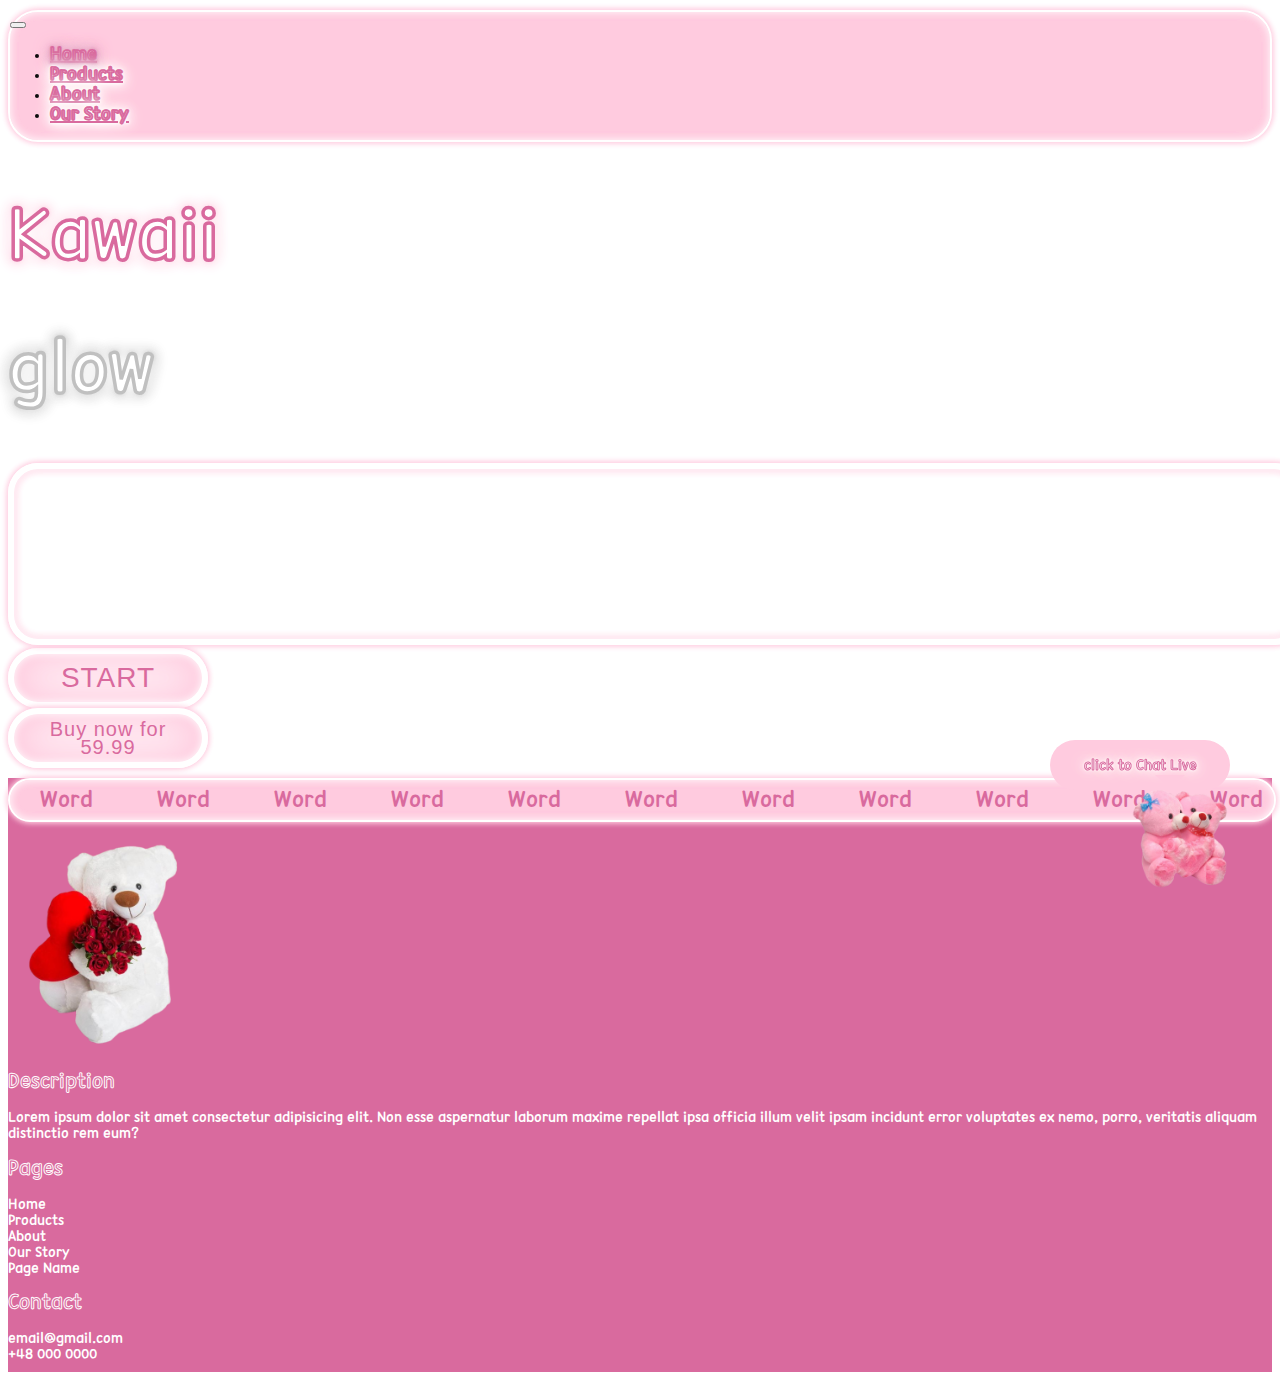
==== index.html @ d9307fdb "commit" ====
<!DOCTYPE html>
<html lang="en">
<head>
    <meta charset="UTF-8">
    <meta http-equiv="X-UA-Compatible" content="IE=edge">
    <meta name="viewport" content="width=device-width, initial-scale=1.0">
    <link href="https://cdn.jsdelivr.net/npm/bootstrap@5.0.2/dist/css/bootstrap.min.css" rel="stylesheet"
        integrity="sha384-EVSTQN3/azprG1Anm3QDgpJLIm9Nao0Yz1ztcQTwFspd3yD65VohhpuuCOmLASjC" crossorigin="anonymous">
        <link rel="stylesheet" href="https://cdn.jsdelivr.net/npm/bootstrap-icons@1.10.3/font/bootstrap-icons.css">
        <link rel="stylesheet" href="assets/css/style.css">
    <title>Chatbot</title>
</head>
<body>
    <header>
        <div class="container-fluid">
            <nav class="navbar navbar-expand navbar-light ">
                <div class="w-100">
                  <button class="navbar-toggler" type="button" data-bs-toggle="collapse" data-bs-target="#navbarSupportedContent" aria-controls="navbarSupportedContent" aria-expanded="false" aria-label="Toggle navigation">
                    <span class="navbar-toggler-icon"></span>
                  </button>
                  <div class="collapse navbar-collapse w-100" id="navbarSupportedContent">
                    <ul class="navbar-nav w-100 justify-content-around  mb-lg-0">
                      <li class="nav-item">
                        <a class="nav-link active-link" aria-current="page" href="#">Home</a>
                      </li>
                      <li class="nav-item">
                        <a class="nav-link" href="#">Products</a>
                      </li>
                      <li class="nav-item">
                        <a class="nav-link" href="#">About</a>
                      </li>
                      <li class="nav-item ">
                        <a class="nav-link " href="#">Our Story</a>
                      </li>
                      <!-- <li class="nav-item ">
                        <a class="nav-link active-link" href="#">Live Chat</a>
                      </li> -->
                 
                    </ul>
                   
                  </div>
                </div>
              </nav>
        </div>
    </header>
    <main>
        <section class="video-section">
            <div class="container">
                <div class="row">
                    <div class="col-lg-12">
                        <div class="d-flex align-items-center justify-content-center mt-3 mb-2">
                            <h1 class="main-heading">
                                Kawaii &nbsp;
                            </h1>
                            <h1 class="main-heading2">
                                glow
                            </h1>
                        </div>
                    </div>
                    <div class="col-lg-10 mx-auto">
                       <div class="cute-video-div">
                        <video  width="100%" class="cute-video" id="cute-video">
                            <source src="assets/images/Teddy Bear, Teddy Bear Song - CoComelon Nursery Rhymes & Kids Songs.mp4" type="video/mp4">
                        </video>
                        <div class="play-btn" onclick="playVid()">
                        </div>
                           <div class="pause-btn" onclick="pauseVid()">
                        
                           </div>
                       </div>
                       
                    </div>
                    <div class="col-lg-7 my-5 mx-auto">
                        <div class="d-flex justify-content-around align-items-center">
                          <button class="video-btn mx-1">
                            <a href="">START</a>
                          </button>
                          <button class="video-btn2 mx-1">
                            <a href="">Buy now for 59.99</a>
                          </button>
                        </div>
                    </div>
                </div>
            </div>
        </section>


  <div class="live-chat">
    
    <div class="chat-blink">
        <div class="container-chat">
            <div class="chatbox">
              <div class="top-bar">
                <div class="d-flex align-items-center">
                    <div class="avatar"><p class="mb-0 pb-0">V</p></div>
                <div class="name text-white">Voldemort</div>
                </div>
                <div class="icons">
                    <i class="bi bi-x-circle text-white close-chat"></i>
                  </div>
              </div>
              <div class="middle">
                
                <div class="voldemort">
                    <div class="incoming">
                        <div class="bubble">Hi</div>
                        <div class="bubble">Hey, Father's Day is coming up..j</div>
                      </div>
                    <div class="outgoing ms-auto">
                        <div class="bubble ">Hello.</div>
                      </div>
                  <div class="incoming">
                    
                    <div class="bubble">What are you getting.. Oh, oops sorry dude.</div>
                  </div>
                  <div class="outgoing ms-auto">
                    <div class="bubble ">Nah, it's cool.</div>
                    <div class="bubble">Well you should get your Dad a cologne. Here smell it. Oh wait! ...</div>
                  </div>
                  <div class="typing">
                    <div class="bubble">
                      <div class="ellipsis one"></div>
                      <div class="ellipsis two"></div>
                      <div class="ellipsis three"></div>
                    </div>
                  </div>
                </div>
              </div>
              <div class="bottom-bar">
                <div class="chat">
                  <input type="text" class="input" placeholder="Type a message..." />
                  <button type="submit" class="button"><i class="bi bi-send"></i></button>
                </div>
              </div>
            </div>
            
          </div>
    </div>
    <div class="click-blink">
        click to Chat Live
    </div>
      <img src="assets/images/footer-teddy.png" alt="" class="chat-icon" width="100">
  </div>
    </main>
    <footer class="footer">
        <div class="container-fluid">
            <div class="row">
                <div class="col-lg-12">
                    <div class="ticker-wrap">
                        <div class="ticker">
                          <div class="ticker__item">Word</div>
                          <div class="ticker__item">Word</div>
                          <div class="ticker__item">Word</div>
                          <div class="ticker__item">Word</div>
                          <div class="ticker__item">Word</div>
                          <div class="ticker__item">Word</div>
                          <div class="ticker__item">Word</div>
                          <div class="ticker__item">Word</div>
                          <div class="ticker__item">Word</div>
                          <div class="ticker__item">Word</div>
                          <div class="ticker__item">Word</div>
                          <div class="ticker__item">Word</div>
                          <div class="ticker__item">Word</div>
                          <div class="ticker__item">Word</div>
                          <div class="ticker__item">Word</div>
                          <div class="ticker__item">Word</div>
                          <div class="ticker__item">Word</div>
                          <div class="ticker__item">Word</div>
                          <div class="ticker__item">Word</div>
                          <div class="ticker__item">Word</div>
                          <div class="ticker__item">Word</div>
                          <div class="ticker__item">Word</div>
                          <div class="ticker__item">Word</div>
                          <div class="ticker__item">Word</div>
                          <div class="ticker__item">Word</div>
                          <div class="ticker__item">Word</div>
                          <div class="ticker__item">Word</div>
                          <div class="ticker__item">Word</div>
                          <div class="ticker__item">Word</div>
                          <div class="ticker__item">Word</div>
                         </div>
                        </div>
                </div>
                
            </div>
          </div>
          <div class="container mt-3">
            <div class="row align-items-center">
                <div class="col-lg-6 d-flex align-items-center mb-3">
                    <img src="assets/images/footer.png" alt="" class="footer-teddy" width="200" >
                   <div>
                    <h1 class="footer-heading">Description</h1>
                    <p class="footer-text">Lorem ipsum dolor sit amet consectetur adipisicing elit. Non esse aspernatur laborum maxime repellat ipsa officia illum velit ipsam incidunt error voluptates ex nemo, porro, veritatis aliquam distinctio rem eum?</p>
               
                   </div>
                </div>
                <div class="col-lg-2 ms-auto mb-3">
                    <h1 class="footer-heading">Pages</h1>
                    <a href="" class="footer-text">Home</a><br>
                    <a href="" class="footer-text">Products</a><br>
                    <a href="" class="footer-text">About</a><br>
                    <a href="" class="footer-text">Our Story</a><br>
                    <a href="" class="footer-text">Page Name</a><br>
                 </div>
                 <div class="col-lg-3 mb-3">
                     <h1 class="footer-heading">Contact</h1>
                     <a href="" class="footer-text">email@gmail.com</a><br>
                     <a href="" class="footer-text">+48 000 0000</a><br>
                     
                  </div>
                 
            </div>
          </div>
    </footer>



    <script src="https://ajax.googleapis.com/ajax/libs/jquery/3.6.0/jquery.min.js"></script>
    <script src="https://cdn.jsdelivr.net/npm/bootstrap@5.0.2/dist/js/bootstrap.bundle.min.js"
        integrity="sha384-MrcW6ZMFYlzcLA8Nl+NtUVF0sA7MsXsP1UyJoMp4YLEuNSfAP+JcXn/tWtIaxVXM"
        crossorigin="anonymous"></script>
    <script src="assets/js/app.js"></script>
</body>
</html>
---- assets/css/style.css ----
@font-face {
    font-family: '210 Hayanbunpil R';
    src: url(/assets/210\ 窍踞盒鞘R.ttf);
}

:root {
    --primary-dark: #D96A9E;
    /* --primary:#D96A9E; */
    --primary: #FFCBDF;
    --primary-light: #E58EAA;
    --primary-light2: #F6BFC6;
    --secondry: #C0C0C0;
    --secondry-dark: #615C62;

}

body {
    font-family: '210 Hayanbunpil R';
    box-sizing: border-box;
}

/* =======================header */
.navbar {
    background-color: var(--primary);
    border-radius: 30px;
    margin: 10px 0px;
    border: 2px solid white;
    padding: 0px !important;

    box-shadow:
        0 0 0rem #fff,
        inset 0 0 .5rem #fff,
        0 0 .4rem var(--primary),
        inset 0 0 .5rem var(--primary),
        0 0 .4rem var(--primary),
        inset 0 0 .5rem var(--primary);
}

.nav-link {
    font-weight: 600;
    font-size: 20px;

    color: white !important;
    -webkit-text-stroke: 1px var(--primary-dark);
    /* text-shadow:
        -0.2rem -0.2rem 1rem #fff,
        0.2rem 0.2rem 1rem #fff,
        0 0 .2rem var(--primary-dark),
        0 0 .4rem var(--primary-dark),
        0 0 .2rem var(--primary-dark),
        0 0 .8rem var(--primary-dark),
        0 0 1rem var(--primary-dark); */

        text-shadow:
        -0.2rem -0.2rem 1rem #fff,
        0.2rem 0.2rem 1rem #fff,
        0 0 .2rem white,
        0 0 .4rem white,
        0 0 .2rem white,
        0 0 .8rem white,
        0 0 1rem white;
        
}

.nav-link:hover {
    color: white !important;
    /* -webkit-text-stroke: 1px var(--primary-dark); */
   text-shadow:
        -0.2rem -0.2rem 1rem #fff,
        0.2rem 0.2rem 1rem #fff,
        0 0 .2rem var(--primary-dark),
        0 0 .4rem var(--primary-dark),
        0 0 .2rem var(--primary-dark),
        0 0 .8rem var(--primary-dark),
        0 0 1rem var(--primary-dark);
}

.active-link {
    color: white !important;
    /* -webkit-text-stroke: 1px var(--primary-dark) !important; */
    text-shadow:
        -0.2rem -0.2rem 1rem #fff,
        0.2rem 0.2rem 1rem #fff,
        0 0 .2rem var(--primary-dark),
        0 0 .4rem var(--primary-dark),
        0 0 .2rem var(--primary-dark),
        0 0 .8rem var(--primary-dark),
        0 0 1rem var(--primary-dark);
}

.main-heading {
    font-size: 80px;
    font-weight: 600;
    color: white !important;
    -webkit-text-stroke: 1px var(--primary-dark);

    color: var(--primary-dark);
    text-shadow:
        -0.2rem -0.2rem 1rem #fff,
        0.2rem 0.2rem 1rem #fff,
        0 0 .2rem var(--primary),
        0 0 .4rem var(--primary),
        0 0 .2rem var(--primary),
        0 0 .8rem var(--primary),
        0 0 1rem var(--primary);
}

.main-heading2 {
    font-size: 80px;
    font-weight: 600;
    color: white !important;
    -webkit-text-stroke: 1px var(--secondry);
    color: var(--primary-dark);
    text-shadow:
        -0.2rem -0.2rem 1rem #fff,
        0.2rem 0.2rem 1rem #fff,
        0 0 .2rem var(--secondry),
        0 0 .4rem var(--secondry),
        0 0 .2rem var(--secondry),
        0 0 .8rem var(--secondry),
        0 0 1rem var(--secondry);
}

.cute-video {
    border: 2px solid var(--secondry);
    padding: 10px !important;
    border-radius: 30px;
    border: 0.4rem solid #fff;
    box-shadow:
        0 0 0rem #fff,
        inset 0 0 .5rem #fff,
        0 0 .4rem var(--primary),
        inset 0 0 .5rem var(--primary),
        0 0 .4rem var(--primary),
        inset 0 0 .5rem var(--primary);
}

.cute-video-div {
    position: relative;
}

.play-btn {
    position: absolute;
    top: calc(45% - 25px);
    left: calc(50% - 25px);
    ;
    height: 50px;
    width: 50px;
    /* height:300px;
    width: 300px; */
    /* cursor: pointer;
    transform: rotate(-120deg);
    transition: transform 500ms; */
    border: 0;
    background: transparent;
    box-sizing: border-box;
    width: 0;

    border-color: transparent transparent transparent rgba(255, 255, 255, 0.903);
    transition: 100ms all ease;
    cursor: pointer;

    border-style: solid;
    border-width: 37px 5px 37px 60px;
}

.pause-btn {
    position: absolute;
    top: calc(45% - 25px);
    left: calc(50% - 25px);
    ;
    height: 70px;
    width: 50px;
    cursor: pointer;
    display: none;
    border-color: transparent transparent transparent rgba(255, 255, 255, 0.803);
    transition: 100ms all ease;
    cursor: pointer;
    border-style: double;
    border-width: 0px 0 0px 60px;
}

.video-btn {
    background-color: transparent;
    border: none;
    border: 3px solid var(--primary-dark);
    border-radius: 30px;
    padding: 0px;
    margin: 0px;
    width: 200px;
    text-align: center;
    height: 60px;
    display: flex;
    justify-content: center;
    align-items: center;





    border: 0.4rem solid #fff;
    box-shadow:
        0 0 0rem #fff,
        inset 0 0 .5rem #fff,
        0 0 .4rem var(--primary),
        inset 0 0 2rem var(--primary),
        0 0 .4rem var(--primary),
        inset 0 0 4rem var(--primary);
}

.video-btn a {

    background-color: transparent;
    /* color: var(--primary-dark); */
    font-size: 28px;
    font-weight: 500;
    text-decoration: none;
    text-align: center;
    /* padding: 10px 35px; */
    letter-spacing: 1px;
    color: var(--primary-dark);
    /* text-shadow:
        -0.2rem -0.2rem 1rem #fff,
        0.2rem 0.2rem 1rem #fff,
        0 0 2rem var(--primary),
        0 0 4rem var(--primary),
        0 0 6rem var(--primary),
        0 0 8rem var(--primary),
        0 0 10rem var(--primary); */

}

.video-btn:hover {
    background-color: var(--primary-dark);
    color: white;
}

.video-btn:hover a {
    color: white;
}


.video-btn2 {
    background-color: transparent;
    border: none;
    border: 3px solid var(--primary-dark);
    border-radius: 30px;
    padding: 0px;
    margin: 0px;
    width: 200px;
    height: 60px;
    text-align: center;
    display: flex;
    justify-content: center;
    align-items: center;


    border: 0.4rem solid #fff;
    box-shadow:
        0 0 0rem #fff,
        inset 0 0 .5rem #fff,
        0 0 .4rem var(--primary),
        inset 0 0 2rem var(--primary),
        0 0 .4rem var(--primary),
        inset 0 0 4rem var(--primary);
}

.video-btn2 a {

    background-color: transparent;
    color: var(--primary-dark);
    font-size: 20px;
    font-weight: 500;
    text-decoration: none;
    text-align: center;
    padding: 10px 35px;
    letter-spacing: 1px;
    line-height: 18px;

}

.video-btn2:hover {
    background-color: var(--primary-dark);
    color: white;
}

.video-btn2:hover a {
    color: white;
}


.footer {
    background-color: var(--primary-dark);
    padding: 0px 0px 10px 0px;
}

.footer-text {
    font-size: 16px;
    color: white;
    font-weight: normal;
    text-decoration: none;
}

.footer-text:hover {
    color: var(--secondry);
}

.footer-heading {
    font-size: 23px;
    font-weight: 600;
    color: var(--primary-dark);
    -webkit-text-stroke: .1px white;
}

@-webkit-keyframes ticker {
    0% {
        -webkit-transform: translate3d(0, 0, 0);
        transform: translate3d(0, 0, 0);
        visibility: visible;
    }

    100% {
        -webkit-transform: translate3d(-100%, 0, 0);
        transform: translate3d(-100%, 0, 0);
    }
}

@keyframes ticker {
    0% {
        -webkit-transform: translate3d(0, 0, 0);
        transform: translate3d(0, 0, 0);
        visibility: visible;
    }

    100% {
        -webkit-transform: translate3d(-100%, 0, 0);
        transform: translate3d(-100%, 0, 0);
    }
}


/* ====================================================================Ticker */

.ticker-wrap {

    width: 100%;
    overflow: hidden;
    box-sizing: content-box;
    border-radius: 30px;
    margin: 10px 0px;
    padding: 0px !important;


    background-color: var(--primary);
    border: 2px solid white;
    box-shadow:
    0 0 0rem #fff,
    inset 0 0 .5rem #fff,
    0 0 .4rem var(--primary),
    inset 0 0 .5rem var(--primary),
    0 0 .4rem var(--primary),
    inset 0 0 .5rem var(--primary);

}

.ticker {

    display: inline-block;
    white-space: nowrap;
    padding-right: 100%;
    box-sizing: content-box;

    -webkit-animation-iteration-count: infinite;
    animation-iteration-count: infinite;
    -webkit-animation-timing-function: linear;
    animation-timing-function: linear;
    -webkit-animation-name: ticker;
    animation-name: ticker;
    -webkit-animation-duration: 60s;
    animation-duration: 60s;



}

.ticker__item {

    display: inline-block;

    padding: 15px 30px;
    font-size: 25px;
    line-height: 10px;
    color: var(--primary-dark) !important;
    font-weight: 500 !important;

}














/* ====================================================================chat bot */
.click-blink {
    background-color: var(--primary);
    height: 40px;
    width: auto;
    padding: 5px 10px;
    border-radius: 30px;
    color: var(--primary-dark);
    font-size: 16px;
    display: flex;
    justify-content: center;
    align-items: center;
    position: absolute;
    width: 160px;
    right: 0px;
    top: -40px;
    text-align: center;



    color: white !important;
    -webkit-text-stroke: 1px var(--primary-dark);
    /* text-shadow:
        -0.2rem -0.2rem 1rem #fff,
        0.2rem 0.2rem 1rem #fff,
        0 0 .2rem var(--primary-dark),
        0 0 .4rem var(--primary-dark),
        0 0 .2rem var(--primary-dark),
        0 0 .8rem var(--primary-dark),
        0 0 1rem var(--primary-dark); */

        text-shadow:
        -0.2rem -0.2rem 1rem #fff,
        0.2rem 0.2rem 1rem #fff,
        0 0 .2rem white,
        0 0 .4rem white,
        0 0 .2rem white,
        0 0 .8rem white,
        0 0 1rem white;
}

.click-blink:after {
    content: " ";
    position: absolute;
    right: 25%;
    top: 35px;
    border-top: 15px solid var(--primary);
    border-right: 15px solid transparent;
    border-left: 15px solid transparent;
    border-bottom: none;
}

.live-chat {
    position: fixed;
    bottom: 0px;
    right: 50px;
    z-index: 10;
    cursor: pointer;
}

.chat-blink {
    position: absolute;
    bottom: 20px;
    right: 60px;
    display: none;
}

.container-chat {
    position: relative;
    /* margin: 12% auto; */
    width: 300px;
    height: 450px;
}

.chatbox:after {
    content: " ";
    position: absolute;
    right: 30%;
    bottom: -15px;
    border-top: 15px solid var(--primary);
    border-right: 15px solid transparent;
    border-left: 15px solid transparent;
    border-bottom: none;
}

.chatbox {
    position: absolute;
    left: 35%;
    height: 350px;
    width: 300px;
    border-radius: 10px;
    box-shadow: 5px 5px 15px rgba(119, 119, 119, 0.5);
}

.top-bar {
    width: 100%;
    height: 50px;
    background: var(--primary-dark);
    border-radius: 10px 10px 0 0;
    display: flex;
    justify-content: space-between;
    padding: 10px 10px;
    align-items: center;
}

.name {
    color: white;
}

.avatar {
    width: 35px;
    height: 35px;
    background: white !important;
    border-radius: 50%;

    text-align: center;
    display: flex;
    align-items: center !important;
    justify-content: center;
}

.avatar p {
    color: var(--primary-dark) !important;
    display: flex;
    align-items: center !important;
    justify-content: center;
}

.name {
    text-transform: uppercase;
    font-size: 14px;
    letter-spacing: 2px;
    font-weight: 500;
    margin-left: 10px;
}

.middle::-webkit-scrollbar {
    width: 10px;
    border-radius: 30px;
}


.middle::-webkit-scrollbar-thumb {
    background-color: var(--primary-dark);
    border-radius: 30px;
}

.middle {
    position: relative;
    background: white;
    width: 100%;
    /* opacity: 0.85; */
    /* top: 60px; */
    height: 260px;
    overflow-y: scroll;
}

.incoming {
    position: relative;
    width: 100%;
    /* height: 100%; */
    padding: 5px 10px;
    display: flex;
    justify-content: flex-start;
    flex-direction: column;
    align-items: flex-start;
}

.incoming .bubble {
    background: #b2b2b2;
}

.outgoing {
    position: relative;
    width: 100%;
    /* height: 100%; */
    padding: 5px 10px;
    display: flex;
    justify-content: flex-end;
    flex-direction: column;
    align-items: flex-end;
}

.outgoing .bubble {
    background: var(--primary-light);
    /* float: right; */
    margin-left: auto;
}

.typing {
    position: relative;
    /* top: 67%;
	 left: 20px; */
    margin-left: 10px;

}

.typing .bubble {
    background: #eaeaea;
    padding: 7px 15px 7px 15px;
    margin-top: 10px;

}

.ellipsis {
    width: 5px;
    height: 5px;
    display: inline-block;
    background: #b7b7b7;
    border-radius: 50%;
    animation: bounce 1.3s linear infinite;
}

.one {
    animation-delay: 0.6s;
}

.two {
    animation-delay: 0.5s;
}

.three {
    animation-delay: 0.8s;
}

.bubble {
    position: relative;
    display: inline-block;
    margin-bottom: 5px;
    color: #f9fbff;
    font-size: 0.7em;
    padding: 10px 10px 10px 12px;
    border-radius: 20px;
}


.bottom-bar {
    height: 40px;
    background-color: var(--primary) !important;
    border-radius: 0 0 10px 10px;
    position: relative;
    width: 100%;
}

.left {
    left: 0px;
}

.chat {
    display: flex;
    align-items: center;
    justify-content: space-between;
    padding-right: 16px;
}

.input {
    padding: 0px 15px 0px 15px;
    width: 80%;
    /* left: 5%; */
    /* position: absolute; */
    border: 0;
    /* top: 13px; */
    /* background: #f9fbff; */
    background-color: transparent;
    color: var(--primary-dark);
}

.input::placeholder {
    color: var(--primary-dark);
}

.input:focus {
    color: #777;
    outline: 0;
}

.button {
    /* position: absolute; */
    border: 0;
    font-size: 20px;
    color: var(--primary-dark);
    /* top: 19px; */
    /* opacity: 0.8; */
    /* right: 17px; */
    cursor: pointer;
    outline: 0;
    background-color: transparent;
    padding-top: 6px;
}

.button:hover {
    transform: scale(1.1);
    transition: all 0.3s ease-in-out;
    /* color: #79c7c5; */
}

@keyframes bounce {
    30% {
        transform: translateY(-2px);
    }

    60% {
        transform: translateY(0px);
    }

    80% {
        transform: translateY(2px);
    }

    100% {
        transform: translateY(0px);
        opacity: 0.5;
    }
}




/* ===========================================================================Quries */
@media only screen and (max-width:767px) {
    .main-heading {
        font-size: 60px;
    }

    .main-heading2 {
        font-size: 60px;
    }

    .footer-teddy {
        display: none;
    }
}

@media only screen and (max-width:500px) {
    .main-heading {
        font-size: 30px;
    }

    .main-heading2 {
        font-size: 30px;
    }

    .nav-link {
        color: var(--primary-dark) !important;
        font-weight: 700;
        font-size: 14px;
    }

    .active-link {
        color: white !important;
        -webkit-text-stroke: 1px var(--primary-dark);
    }

    .video-btn2 {
        width: 140px;
        height: 40px;

    }

    .video-btn2 a {
        font-size: 14px;
        line-height: 14px;
        font-weight: 600;
    }

    .video-btn {
        width: 140px;
        height: 40px;

    }

    .live-chat {

        right: 20px;
    }
}
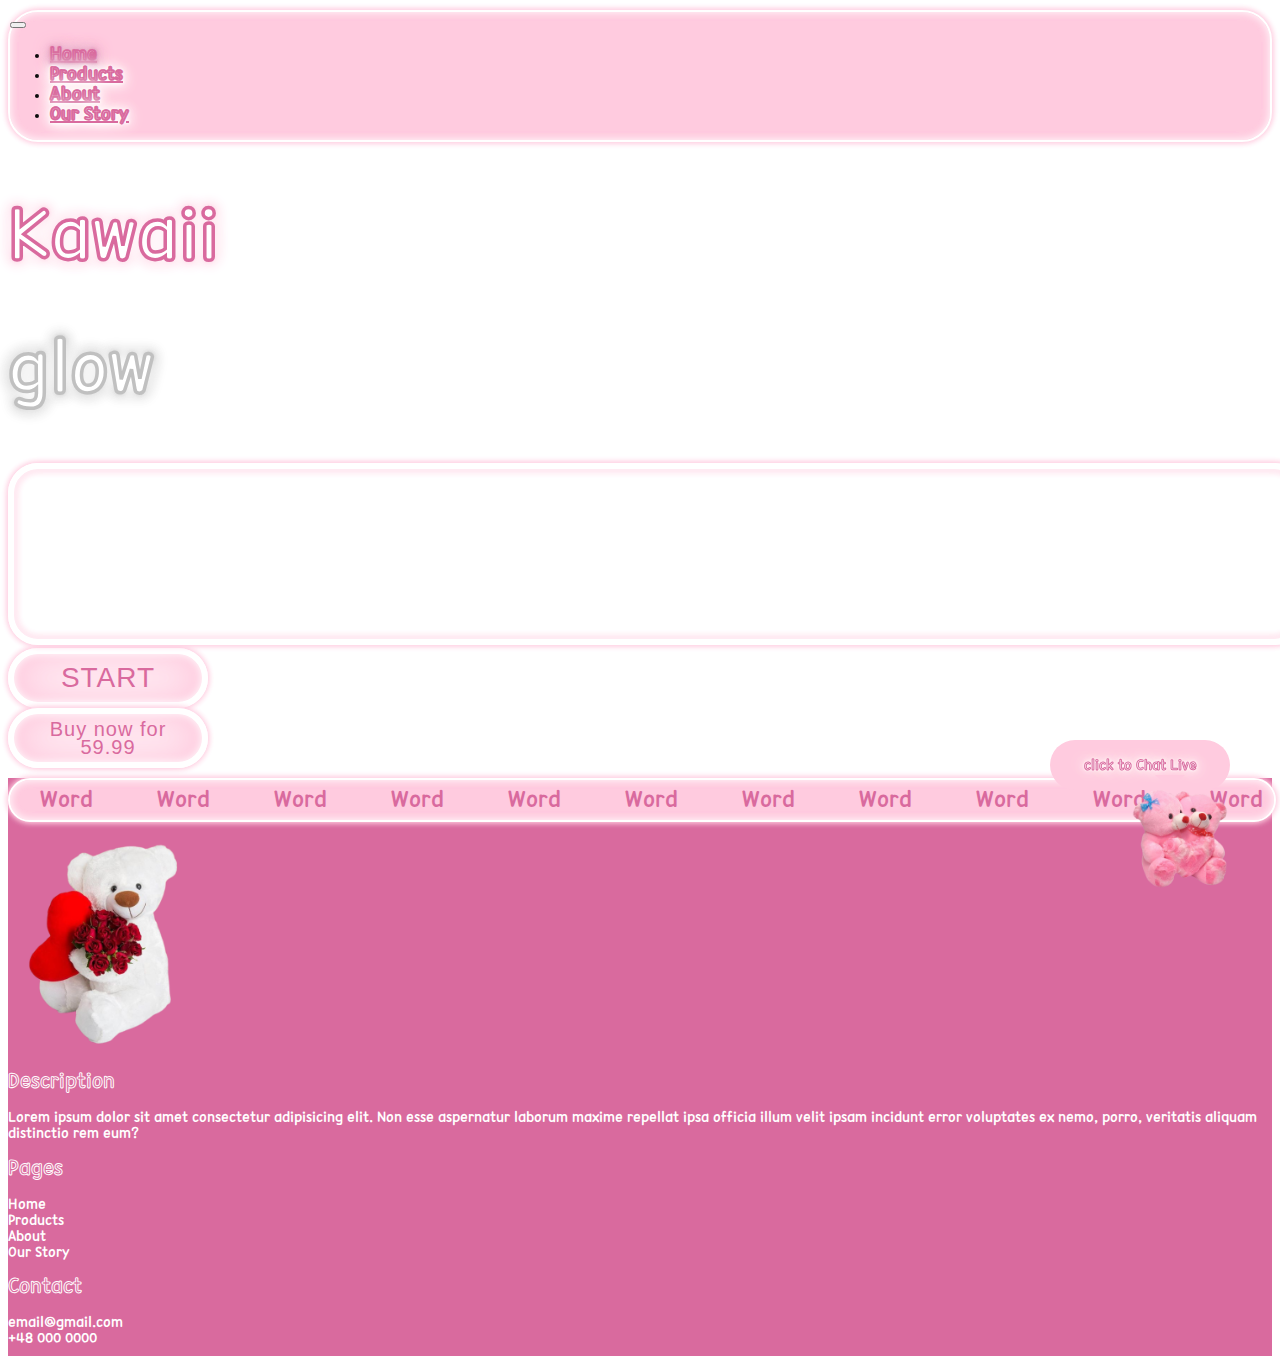
==== commit f944d898: "commit" ====
--- a/index.html
+++ b/index.html
@@ -200,7 +200,6 @@
                     <a href="" class="footer-text">Products</a><br>
                     <a href="" class="footer-text">About</a><br>
                     <a href="" class="footer-text">Our Story</a><br>
-                    <a href="" class="footer-text">Page Name</a><br>
                  </div>
                  <div class="col-lg-3 mb-3">
                      <h1 class="footer-heading">Contact</h1>
--- a/assets/css/style.css
+++ b/assets/css/style.css
@@ -51,7 +51,7 @@
         0 0 .8rem var(--primary-dark),
         0 0 1rem var(--primary-dark); */
 
-        text-shadow:
+    text-shadow:
         -0.2rem -0.2rem 1rem #fff,
         0.2rem 0.2rem 1rem #fff,
         0 0 .2rem white,
@@ -59,13 +59,13 @@
         0 0 .2rem white,
         0 0 .8rem white,
         0 0 1rem white;
-        
+
 }
 
 .nav-link:hover {
     color: white !important;
     /* -webkit-text-stroke: 1px var(--primary-dark); */
-   text-shadow:
+    text-shadow:
         -0.2rem -0.2rem 1rem #fff,
         0.2rem 0.2rem 1rem #fff,
         0 0 .2rem var(--primary-dark),
@@ -76,7 +76,9 @@
 }
 
 .active-link {
+    font-weight: 600;
     color: white !important;
+    -webkit-text-stroke: 1px var(--primary-dark);
     /* -webkit-text-stroke: 1px var(--primary-dark) !important; */
     text-shadow:
         -0.2rem -0.2rem 1rem #fff,
@@ -354,12 +356,12 @@
     background-color: var(--primary);
     border: 2px solid white;
     box-shadow:
-    0 0 0rem #fff,
-    inset 0 0 .5rem #fff,
-    0 0 .4rem var(--primary),
-    inset 0 0 .5rem var(--primary),
-    0 0 .4rem var(--primary),
-    inset 0 0 .5rem var(--primary);
+        0 0 0rem #fff,
+        inset 0 0 .5rem #fff,
+        0 0 .4rem var(--primary),
+        inset 0 0 .5rem var(--primary),
+        0 0 .4rem var(--primary),
+        inset 0 0 .5rem var(--primary);
 
 }
 
@@ -439,7 +441,7 @@
         0 0 .8rem var(--primary-dark),
         0 0 1rem var(--primary-dark); */
 
-        text-shadow:
+    text-shadow:
         -0.2rem -0.2rem 1rem #fff,
         0.2rem 0.2rem 1rem #fff,
         0 0 .2rem white,
@@ -742,6 +744,14 @@
 }
 
 @media only screen and (max-width:500px) {
+    .ticker__item {
+
+      
+        font-size: 18px;
+        
+    
+    }
+    
     .main-heading {
         font-size: 30px;
     }
@@ -762,17 +772,21 @@
     }
 
     .video-btn2 {
-        width: 140px;
+        width: 160px;
         height: 40px;
 
     }
 
     .video-btn2 a {
+        font-size: 12px;
+        line-height: 12px;
+        font-weight: 600;
+    }
+    .video-btn a {
         font-size: 14px;
         line-height: 14px;
         font-weight: 600;
     }
-
     .video-btn {
         width: 140px;
         height: 40px;
@@ -783,4 +797,10 @@
 
         right: 20px;
     }
+    .footer-heading {
+        font-size: 23px;
+        font-weight: 600;
+        color: var(--primary-dark);
+        -webkit-text-stroke: 2px white;
+    }
 }